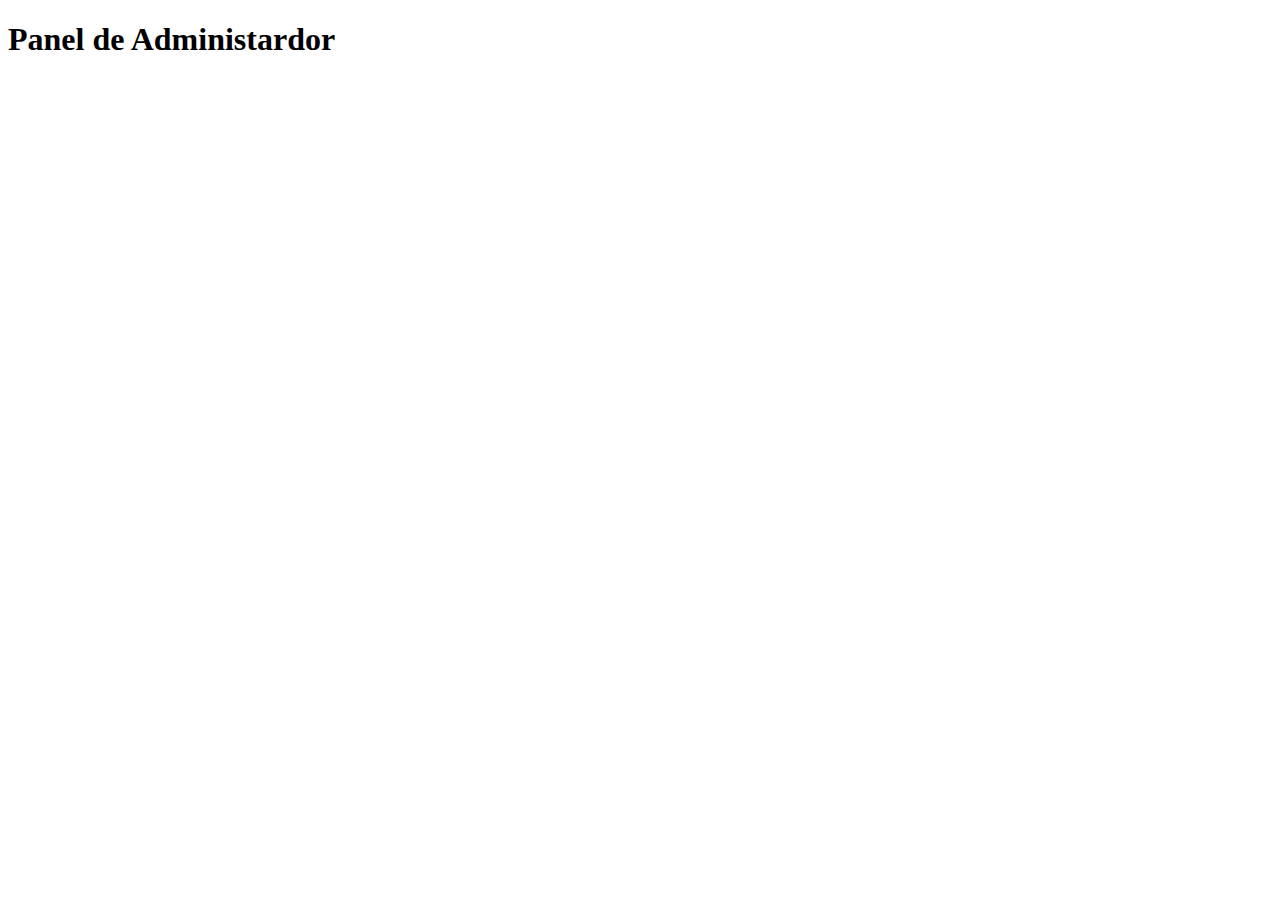
==== panel.html @ deb3d4df "Introdicción a los módulos de JavaScript" ====
<!DOCTYPE html>
<html lang="es">

<head>
    <meta charset="UTF-8">
    <meta name="viewport" content="width=device-width, initial-scale=1.0">
    <title>Document</title>
</head>

<body>
    <h1>Panel de Administardor</h1>
</body>

</html>
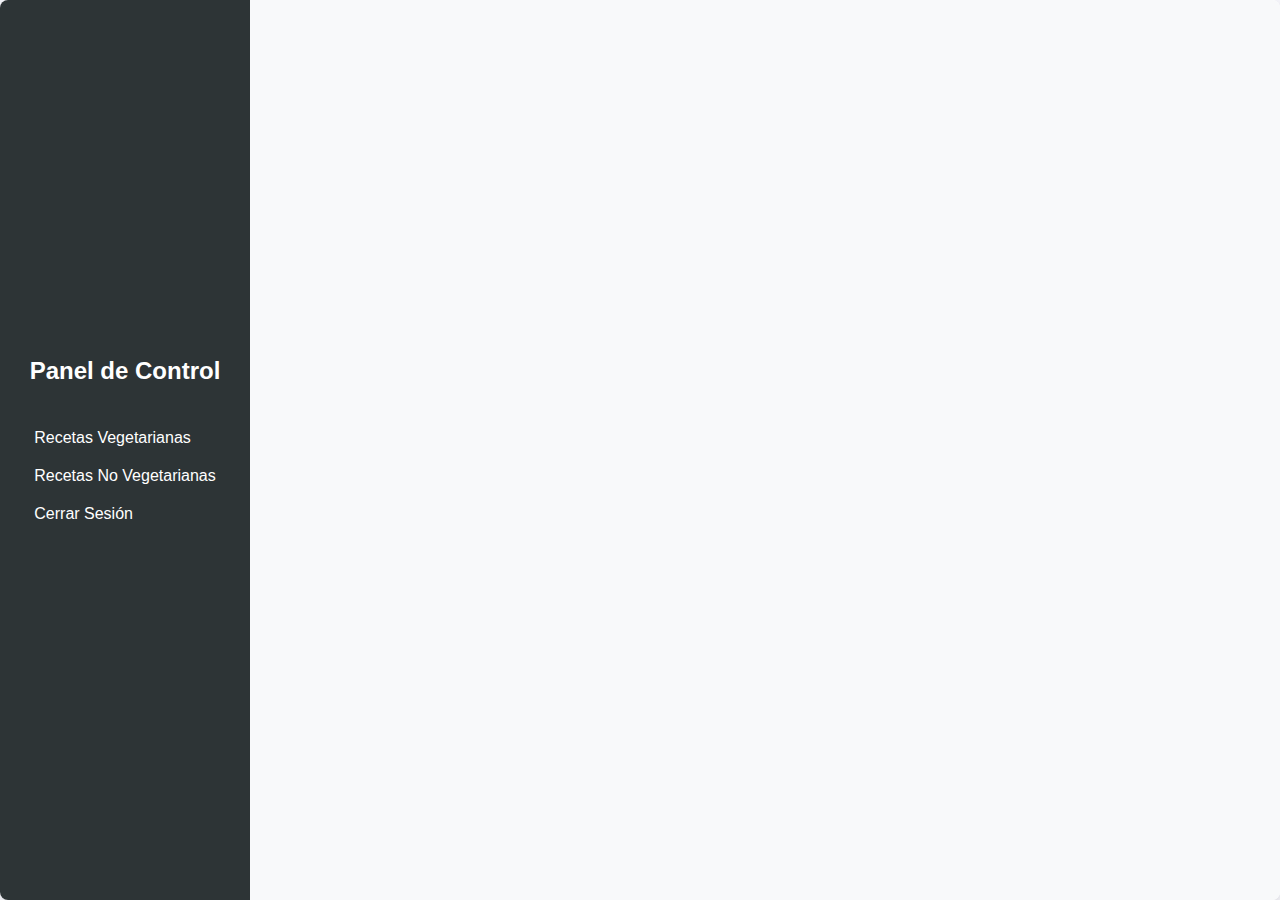
==== commit 038c2d24: "Funciones de formularios en panels.html" ====
--- a/panel.html
+++ b/panel.html
@@ -4,11 +4,38 @@
 <head>
     <meta charset="UTF-8">
     <meta name="viewport" content="width=device-width, initial-scale=1.0">
-    <title>Document</title>
+    <title>Panel de Control - Recetas</title>
+    <link rel="stylesheet" href="panel.css">
 </head>
 
 <body>
-    <h1>Panel de Administardor</h1>
+    <div class="container">
+        <nav class="sidebar">
+            <h2>Panel de Control</h2>
+            <ul class="menu">
+                <li><a id="btnVegetarianas">Recetas Vegetarianas</a></li>
+                <li><a id="btnNoVegetarianas">Recetas No Vegetarianas</a></li>
+                <li><a id="cerrarSesion"">Cerrar Sesión</a></li>
+            </ul>
+        </nav>
+
+        <main class="main-content">
+            <section id="recetas-vegetarianas" style="display: none;">
+                <h1>Recetas Vegetarianas</h1>
+                <section id="listadoRecetasVegetarianas">
+
+                </section>
+            </section>
+
+            <section id="recetas-no-vegetarianas" style="display: none;">
+                <h1>Recetas No Vegetarianas</h1>
+                <section id="listadoRecetasNoVegetarianas">
+
+                </section>
+            </section>
+        </main>
+    </div>
+    <script type="module" src="/main.js"></script>
 </body>
 
 </html>--- a/panel.css
+++ b/panel.css
@@ -0,0 +1,71 @@
+* {
+    margin: 0;
+    padding: 0;
+    box-sizing: border-box;
+}
+
+body {
+    font-family: Arial, sans-serif;
+    display: flex;
+    justify-content: center;
+    align-items: center;
+    min-height: 100vh;
+    background-color: #f4f4f9;
+}
+
+.container {
+    display: flex;
+    width: 100%;
+    background-color: #ffffff;
+    border-radius: 8px;
+    overflow: hidden;
+    box-shadow: 0 4px 8px rgba(0, 0, 0, 0.1);
+}
+
+.sidebar {
+    width: 250px;
+    background-color: #2d3436;
+    color: #ffffff;
+    padding: 20px;
+    height: 100vh;
+    display: flex;
+    justify-content: center;
+    align-items: center;
+    flex-direction: column;
+}
+
+.sidebar h2 {
+    font-size: 1.5em;
+    margin-bottom: 1em;
+}
+
+.sidebar .menu {
+    list-style: none;
+}
+
+.sidebar .menu li {
+    margin: 20px 0;
+}
+
+.sidebar .menu li a {
+    text-decoration: none;
+    color: #ffffff;
+    font-size: 1em;
+    transition: color 0.3s ease;
+}
+
+.sidebar .menu li a:hover {
+    color: #70a1ff;
+}
+
+.main-content {
+    flex: 1;
+    padding: 20px;
+    background-color: #f8f9fa;
+}
+
+.main-content h1 {
+    font-size: 2em;
+    color: #333333;
+    margin-bottom: 1em;
+}
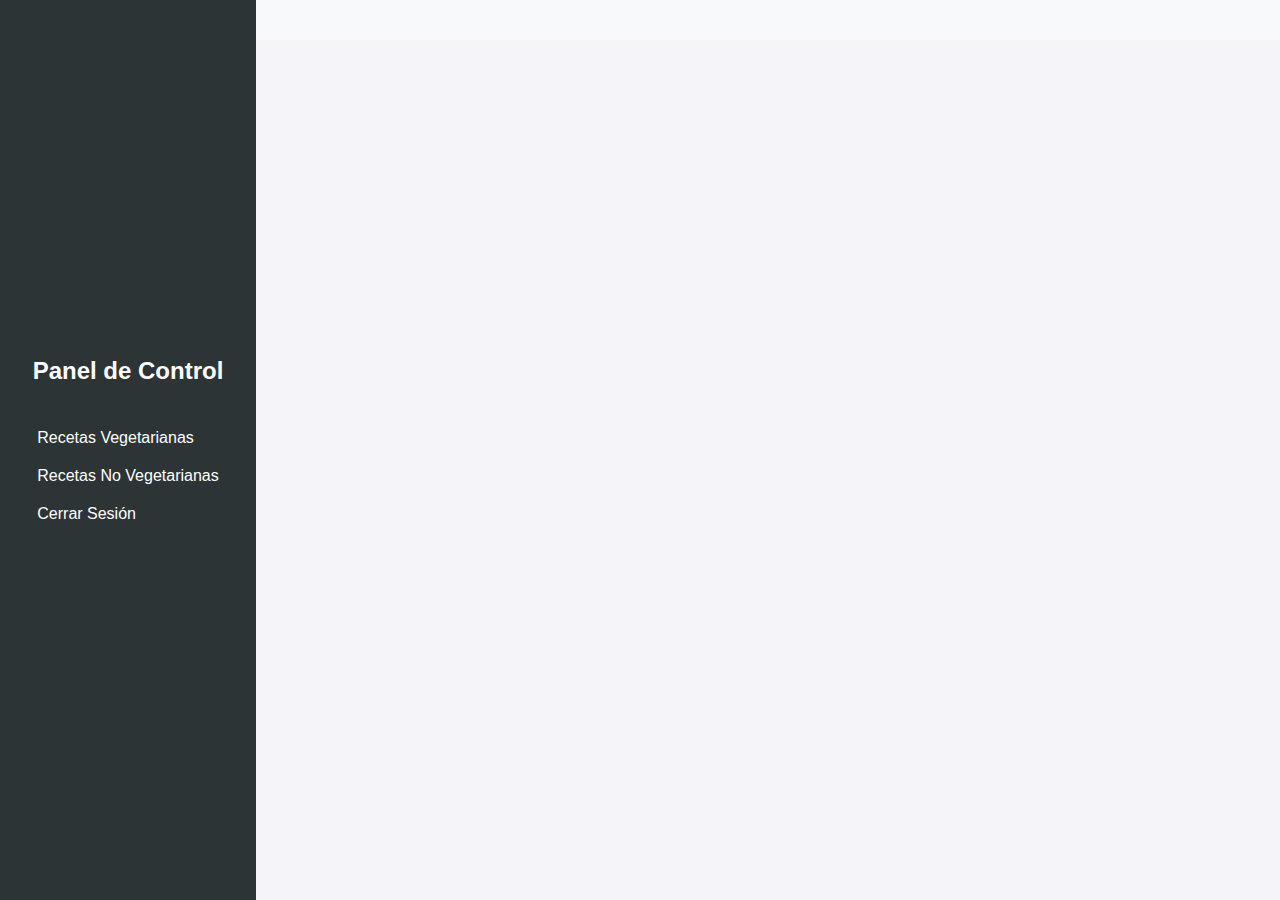
==== commit f3100958: "Se agrena imagenes a las recetas" ====
--- a/panel.html
+++ b/panel.html
@@ -1,41 +1,60 @@
 <!DOCTYPE html>
 <html lang="es">
+  <head>
+    <meta charset="UTF-8" />
+    <meta name="viewport" content="width=device-width, initial-scale=1.0" />
+    <title>Panel de Control - Recetas</title>
+    <link rel="stylesheet" href="panel.css" />
+  </head>
 
-<head>
-    <meta charset="UTF-8">
-    <meta name="viewport" content="width=device-width, initial-scale=1.0">
-    <title>Panel de Control - Recetas</title>
-    <link rel="stylesheet" href="panel.css">
-</head>
+  <body>
+    <div class="container">
+      <nav class="sidebar">
+        <h2>Panel de Control</h2>
+        <ul class="menu">
+          <li><a id="btnVegetarianas">Recetas Vegetarianas</a></li>
+          <li><a id="btnNoVegetarianas">Recetas No Vegetarianas</a></li>
+          <li><a id="cerrarSesion">Cerrar Sesión</a></li>
+        </ul>
+      </nav>
 
-<body>
-    <div class="container">
-        <nav class="sidebar">
-            <h2>Panel de Control</h2>
-            <ul class="menu">
-                <li><a id="btnVegetarianas">Recetas Vegetarianas</a></li>
-                <li><a id="btnNoVegetarianas">Recetas No Vegetarianas</a></li>
-                <li><a id="cerrarSesion"">Cerrar Sesión</a></li>
-            </ul>
-        </nav>
+      <main class="main-content">
+        <section id="recetas-vegetarianas" style="display: none">
+          <h1>Recetas Vegetarianas</h1>
+          <section class="cards-section" id="listadoRecetasVegetarianas">
+            <div class="card">
+              <h3>Ensalada de Quinoa</h3>
+              <p>Descripción: Ensalada fresca con quinoa y vegetales.</p>
+              <p>Dificultad: <span class="highlight">Fácil</span></p>
+              <p>
+                Tiempo de preparación: <span class="highlight">20 minutos</span>
+              </p>
+              <p>Tipo: <span class="highlight">Ensalada</span></p>
+              <p>Ingredientes:</p>
+              <ul>
+                <li>quinoa</li>
+                <li>tomate</li>
+                <li>pepino</li>
+                <li>pimiento</li>
+                <li>limón</li>
+                <li>aceite de oliva</li>
+              </ul>
+              <p>Pasos:</p>
+              <ol>
+                <li>Lava la quinoa</li>
+                <li>Cocínala</li>
+                <li>Mezcla con vegetales y aderezo</li>
+              </ol>
+            </div>
+          </section>
+        </section>
 
-        <main class="main-content">
-            <section id="recetas-vegetarianas" style="display: none;">
-                <h1>Recetas Vegetarianas</h1>
-                <section id="listadoRecetasVegetarianas">
-
-                </section>
-            </section>
-
-            <section id="recetas-no-vegetarianas" style="display: none;">
-                <h1>Recetas No Vegetarianas</h1>
-                <section id="listadoRecetasNoVegetarianas">
-
-                </section>
-            </section>
-        </main>
+        <section id="recetas-no-vegetarianas" style="display: none">
+          <h1>Recetas No Vegetarianas</h1>
+          <section id="listadoRecetasNoVegetarianas"></section>
+        </section>
+      </main>
     </div>
-    <script type="module" src="/main.js"></script>
-</body>
-
-</html>+    <script type="module" src="./main.js"></script>
+  </body>
+</html>
--- a/panel.css
+++ b/panel.css
@@ -1,71 +1,137 @@
 * {
-    margin: 0;
-    padding: 0;
-    box-sizing: border-box;
+  margin: 0;
+  padding: 0;
+  box-sizing: border-box;
 }
 
 body {
-    font-family: Arial, sans-serif;
-    display: flex;
-    justify-content: center;
-    align-items: center;
-    min-height: 100vh;
-    background-color: #f4f4f9;
+  font-family: Arial, sans-serif;
+  display: flex;
+  justify-content: center;
+  align-items: center;
+  min-height: 100vh;
+  background-color: #f4f4f9;
 }
 
 .container {
-    display: flex;
-    width: 100%;
-    background-color: #ffffff;
-    border-radius: 8px;
-    overflow: hidden;
-    box-shadow: 0 4px 8px rgba(0, 0, 0, 0.1);
+  display: flex;
+  width: 100%;
+  background-color: #ffffff;
+  border-radius: 8px;
+  overflow: hidden;
+  box-shadow: 0 4px 8px rgba(0, 0, 0, 0.1);
+  justify-content: space-between;
 }
 
 .sidebar {
-    width: 250px;
-    background-color: #2d3436;
-    color: #ffffff;
-    padding: 20px;
-    height: 100vh;
-    display: flex;
-    justify-content: center;
-    align-items: center;
-    flex-direction: column;
+  width: 20%;
+  background-color: #2d3436;
+  color: #ffffff;
+  padding: 20px;
+  height: 100vh;
+  display: flex;
+  justify-content: center;
+  align-items: center;
+  flex-direction: column;
+  position: fixed;
+  left: 0;
+  top: 0;
 }
 
 .sidebar h2 {
-    font-size: 1.5em;
-    margin-bottom: 1em;
+  font-size: 1.5em;
+  margin-bottom: 1em;
 }
 
 .sidebar .menu {
-    list-style: none;
+  list-style: none;
 }
 
 .sidebar .menu li {
-    margin: 20px 0;
+  margin: 20px 0;
 }
 
 .sidebar .menu li a {
-    text-decoration: none;
-    color: #ffffff;
-    font-size: 1em;
-    transition: color 0.3s ease;
+  text-decoration: none;
+  color: #ffffff;
+  font-size: 1em;
+  transition: color 0.3s ease;
 }
 
 .sidebar .menu li a:hover {
-    color: #70a1ff;
+  color: #70a1ff;
 }
 
 .main-content {
-    flex: 1;
-    padding: 20px;
-    background-color: #f8f9fa;
+  width: 80%;
+  flex: 1;
+  padding: 20px;
+  background-color: #f8f9fa;
+  position: absolute;
+  top: 0;
+  right: 0;
+  z-index: -1;
 }
 
 .main-content h1 {
-    font-size: 2em;
-    color: #333333;
-    margin-bottom: 1em;
+  font-size: 2em;
+  color: #333333;
+  margin-bottom: 1em;
 }
+
+.cards-section {
+  display: flex;
+  flex-wrap: wrap;
+  gap: 20px;
+  justify-content: center;
+  margin-top: 20px;
+}
+
+.card {
+  background-color: #ffffff;
+  border-radius: 8px;
+  box-shadow: 0 4px 8px rgba(0, 0, 0, 0.1);
+  padding: 20px;
+  width: 300px;
+  transition: transform 0.3s ease, box-shadow 0.3s ease;
+}
+
+.card:hover {
+  transform: translateY(-10px);
+  box-shadow: 0 8px 16px rgba(0, 0, 0, 0.2);
+}
+
+.card h3 {
+  color: #333333;
+  font-size: 1.5em;
+  margin-bottom: 10px;
+}
+
+.card p,
+.card ul,
+.card ol {
+  color: #666666;
+  font-size: 1em;
+  margin-bottom: 10px;
+}
+
+.card ul,
+.card ol {
+  padding-left: 20px;
+}
+
+.card ul li,
+.card ol li {
+  list-style-position: inside;
+}
+
+.highlight {
+  color: #333333;
+  font-weight: bold;
+}
+
+#recetas-vegetarianas {
+  display: flex;
+  justify-content: center;
+  flex-direction: column;
+}
